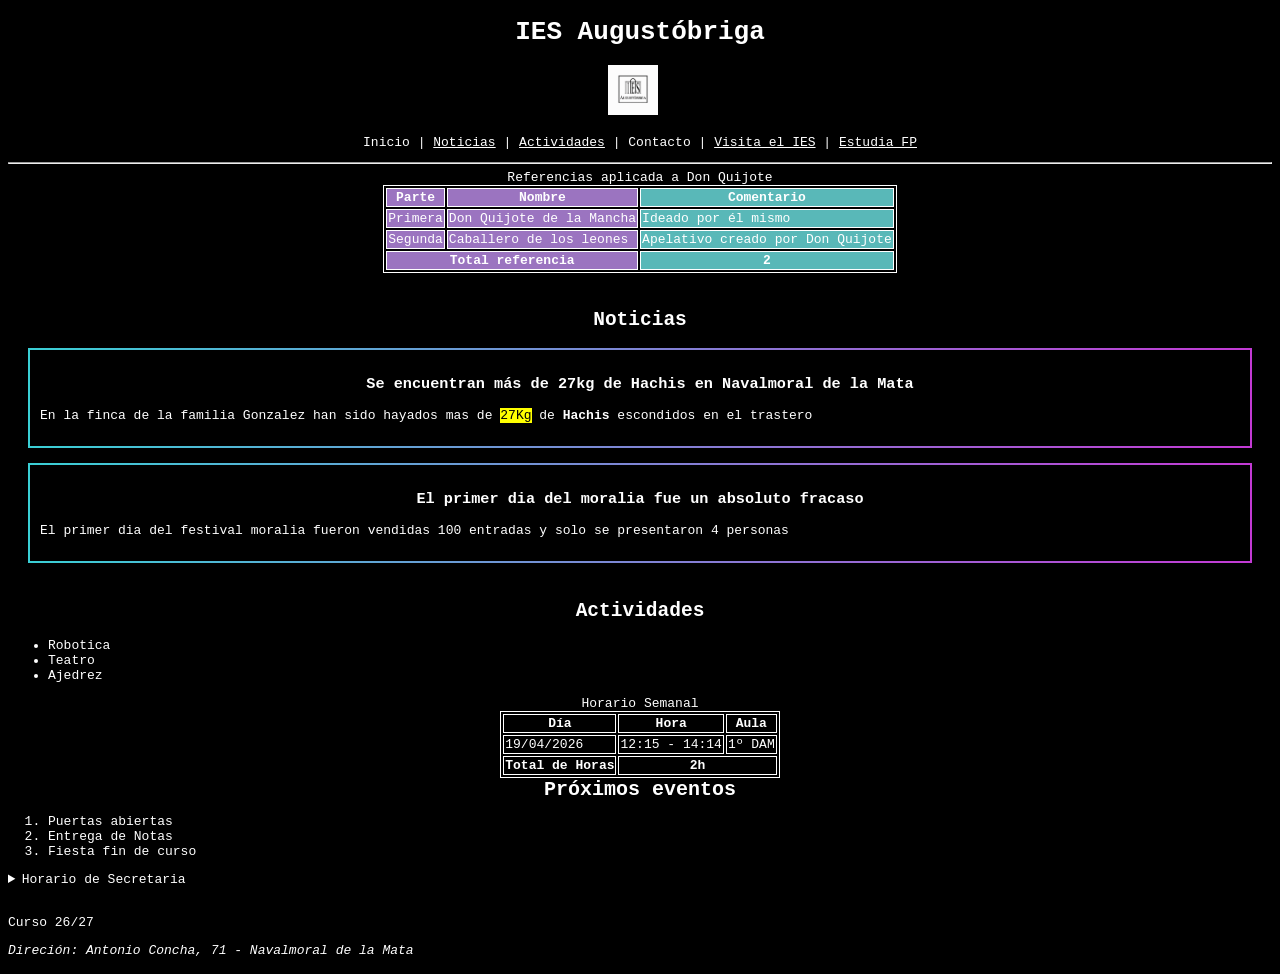
==== index.html @ cc7310c4 "14/10/2026" ====
<!DOCTYPE html>
<html lang="es">
<head>
    <meta charset="UTF-8">
    <title>IES Augustóbriga</title>
    <meta name="description" content="Página Web del IES Augustóbriga">
    <link rel="stylesheet" href="css/Test.css">
</head>
<body>
    <div id="cabecera">
        <header><h1>IES Augustóbriga</h1></header>
        <img src="/imagenes/logo.png" alt="logo" id="logo">
        <nav>Inicio | <a href="#noticias">Noticias</a> | <a href="#actividades">Actividades</a> | Contacto | <a href="https://iesaugustobriga.educarex.es/" target="_blank" title="Visita el IES Augustóbriga">Visita el IES</a> | <a href="https://www.educarex.es/fp.html" target="_blank" title="Portal Educacion"> Estudia FP</a></nav>
        <hr id="barranav">
    </div>
    <main>
        <table class="tabla">
            <caption> Referencias aplicada a Don Quijote</caption>
            <colgroup>
                <col class="datos" span="2">
                <col class="total">
            </colgroup>
            <thead>
                <tr>
                    <th>Parte</th>
                    <th>Nombre</th>
                    <th>Comentario</th>
                </tr>
            </thead>
            <tbody>
                <tr>
                    <td>Primera</td>
                    <td>Don Quijote de la Mancha</td>
                    <td>Ideado por él mismo</td>
                </tr>
                <tr>
                    <td>Segunda</td>
                    <td>Caballero de los leones</td>
                    <td>Apelativo creado por Don Quijote</td>
                </tr>
            </tbody>
            <tfoot>
                <tr>
                    <th colspan="2">Total referencia</th>
                    <th>2</th>
                </tr>
            </tfoot>
        </table>
        <section id="noticias">
            <h2>Noticias</h2>
            <div class="noticia" id="noticia1">
                <h3>Se encuentran más de 27kg de Hachis en Navalmoral de la Mata</h3>
                <p>En la finca de la familia Gonzalez han sido hayados mas de <mark>27Kg</mark> de <strong>Hachis</strong> escondidos en el trastero</p>
            </div>
            <br>
            <div class="noticia" id="noticia2">
                <h3>El primer dia del moralia fue un absoluto fracaso</h3>
                <p>El primer dia del festival moralia fueron vendidas 100 entradas y solo se presentaron 4 personas</p>
            </div>
        </section>
        <section id="actividades">
            <h2>Actividades</h2>
            <ul>
                <li>Robotica</li>
                <li>Teatro</li>
                <li>Ajedrez</li>
            </ul>
        </section>
        <table class="tabla">
            <caption>Horario Semanal</caption>
            <thead>
                <tr>
                    <th>Día</th>
                    <th>Hora</th>
                    <th>Aula</th>
                </tr>
            </thead>
            <tbody>
                <tr>
                    <td>19/04/2026</td>
                    <td>12:15 - 14:14</td>
                    <td>1º DAM</td>
                </tr>
            </tbody>
            <tfoot>
                <tr>
                    <th>Total de Horas</th>
                    <th colspan="2">2h</th>
                </tr>
            </tfoot>
        </table>
    </main>
    <aside id="eventos">Próximos eventos</aside>
        <ol>
            <li>Puertas abiertas</li>
            <li>Entrega de Notas</li>
            <li>Fiesta fin de curso</li>
        </ol>
    <details>
        <summary>Horario de Secretaria</summary>
        <p>Lunes a Viernes | 9:00 - 14:00</p>
    </details>
    <br>
    <footer>
        <p>Curso 26/27</p>
        <p><em>Direción: Antonio Concha, 71 - Navalmoral de la Mata</em></p>
    </footer>
</body>
</html>
---- css/Test.css ----
a{
    color: inherit;
    transition: font-size 0.3s ease, text-shadow 0.3s ease; 
}

a:visited{
    color: inherit;
}

a:hover{
    font-size: 15px;
    text-shadow: 0px 0px 20px rgba(255, 255, 255, 0.8);
}

#cabecera{
    text-align: center;
}

h1,h2,h3{
    text-align: center;
}

body{
    font-family: monospace;
    background-color: black;
    color: white;
}

#noticias{
    padding: 20px;
}

.noticia{
    border-style: solid;
    border-width: 2px;
    border-radius: 5px;
    border-image: linear-gradient(to right, #3acfd5 0%, #c33ad5 100%) 1;
    transition: transform 0.3s ease, box-shadow 0.3s ease; 
    padding: 10px;
}

.noticia:hover{
    transform: scale(1.05); 
    box-shadow: 0px 0px 20px rgba(52, 152, 219, 0.8);
}

#eventos{
    font-weight: bold;
    font-size: 20px;
    text-align: center;
}

#barranav{
    margin-top: 12px;
}

#logo{
    display: flex;
    margin-bottom: 20px;
    margin-left: 47.5%;
    width: 50px;
    height: 50px;
}

.tabla,th,td{
    border: 1px solid white;
    margin-left: auto;
    margin-right: auto;
}

.datos{
    background-color: rgb(155, 116, 192) ;
}

.total{
    background-color: rgb(89, 184, 184) ;
}
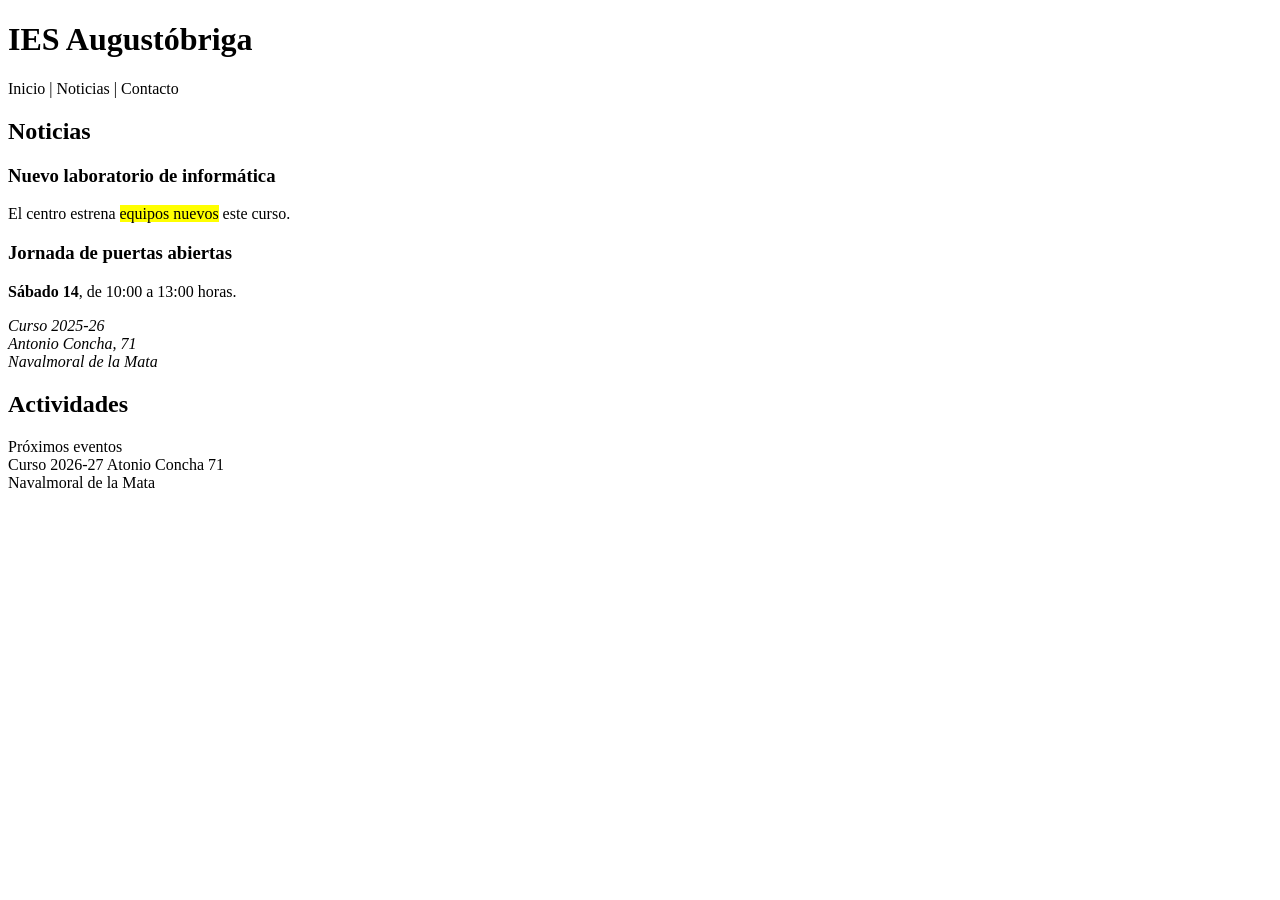
==== commit 23fb4aee: "" ====
--- a/index.html
+++ b/index.html
@@ -1,109 +1,41 @@
 <!DOCTYPE html>
 <html lang="es">
+
 <head>
     <meta charset="UTF-8">
     <title>IES Augustóbriga</title>
-    <meta name="description" content="Página Web del IES Augustóbriga">
-    <link rel="stylesheet" href="css/Test.css">
+    <meta name="desription" content="Página web del IES Augustóbriga" />
+    <link rel="stylesheet" href="css/estilos.css" />
 </head>
+
 <body>
-    <div id="cabecera">
-        <header><h1>IES Augustóbriga</h1></header>
-        <img src="/imagenes/logo.png" alt="logo" id="logo">
-        <nav>Inicio | <a href="#noticias">Noticias</a> | <a href="#actividades">Actividades</a> | Contacto | <a href="https://iesaugustobriga.educarex.es/" target="_blank" title="Visita el IES Augustóbriga">Visita el IES</a> | <a href="https://www.educarex.es/fp.html" target="_blank" title="Portal Educacion"> Estudia FP</a></nav>
-        <hr id="barranav">
-    </div>
+    <header>
+        <h1>IES Augustóbriga</h1>
+    </header>
+    <nav>Inicio | Noticias | Contacto</nav>
     <main>
-        <table class="tabla">
-            <caption> Referencias aplicada a Don Quijote</caption>
-            <colgroup>
-                <col class="datos" span="2">
-                <col class="total">
-            </colgroup>
-            <thead>
-                <tr>
-                    <th>Parte</th>
-                    <th>Nombre</th>
-                    <th>Comentario</th>
-                </tr>
-            </thead>
-            <tbody>
-                <tr>
-                    <td>Primera</td>
-                    <td>Don Quijote de la Mancha</td>
-                    <td>Ideado por él mismo</td>
-                </tr>
-                <tr>
-                    <td>Segunda</td>
-                    <td>Caballero de los leones</td>
-                    <td>Apelativo creado por Don Quijote</td>
-                </tr>
-            </tbody>
-            <tfoot>
-                <tr>
-                    <th colspan="2">Total referencia</th>
-                    <th>2</th>
-                </tr>
-            </tfoot>
-        </table>
         <section id="noticias">
             <h2>Noticias</h2>
-            <div class="noticia" id="noticia1">
-                <h3>Se encuentran más de 27kg de Hachis en Navalmoral de la Mata</h3>
-                <p>En la finca de la familia Gonzalez han sido hayados mas de <mark>27Kg</mark> de <strong>Hachis</strong> escondidos en el trastero</p>
-            </div>
-            <br>
-            <div class="noticia" id="noticia2">
-                <h3>El primer dia del moralia fue un absoluto fracaso</h3>
-                <p>El primer dia del festival moralia fueron vendidas 100 entradas y solo se presentaron 4 personas</p>
-            </div>
+            <article id="noticia1" class="noticia">
+                <h3>Nuevo laboratorio de informática</h3>
+                <p>El centro estrena <mark>equipos nuevos</mark> este curso.</p>
+            </article>
+            <article id="noticia2" class="noticia">
+                <h3>Jornada de puertas abiertas</h3>
+                <p><strong>Sábado 14</strong>, de 10:00 a 13:00 horas.</p>
+            </article>
         </section>
+        <footer>
+            <address>Curso 2025-26 <br> Antonio Concha, 71 <br>Navalmoral de la Mata</address>
+        </footer>
+
         <section id="actividades">
             <h2>Actividades</h2>
-            <ul>
-                <li>Robotica</li>
-                <li>Teatro</li>
-                <li>Ajedrez</li>
-            </ul>
         </section>
-        <table class="tabla">
-            <caption>Horario Semanal</caption>
-            <thead>
-                <tr>
-                    <th>Día</th>
-                    <th>Hora</th>
-                    <th>Aula</th>
-                </tr>
-            </thead>
-            <tbody>
-                <tr>
-                    <td>19/04/2026</td>
-                    <td>12:15 - 14:14</td>
-                    <td>1º DAM</td>
-                </tr>
-            </tbody>
-            <tfoot>
-                <tr>
-                    <th>Total de Horas</th>
-                    <th colspan="2">2h</th>
-                </tr>
-            </tfoot>
-        </table>
     </main>
-    <aside id="eventos">Próximos eventos</aside>
-        <ol>
-            <li>Puertas abiertas</li>
-            <li>Entrega de Notas</li>
-            <li>Fiesta fin de curso</li>
-        </ol>
-    <details>
-        <summary>Horario de Secretaria</summary>
-        <p>Lunes a Viernes | 9:00 - 14:00</p>
-    </details>
-    <br>
-    <footer>
-        <p>Curso 26/27</p>
-        <p><em>Direción: Antonio Concha, 71 - Navalmoral de la Mata</em></p>
-    </footer>
+    <aside>Próximos eventos</aside>
+    <footer>Curso 2026-27 Atonio Concha 71<br> Navalmoral de la Mata</footer>
+
 </body>
+
 </html>
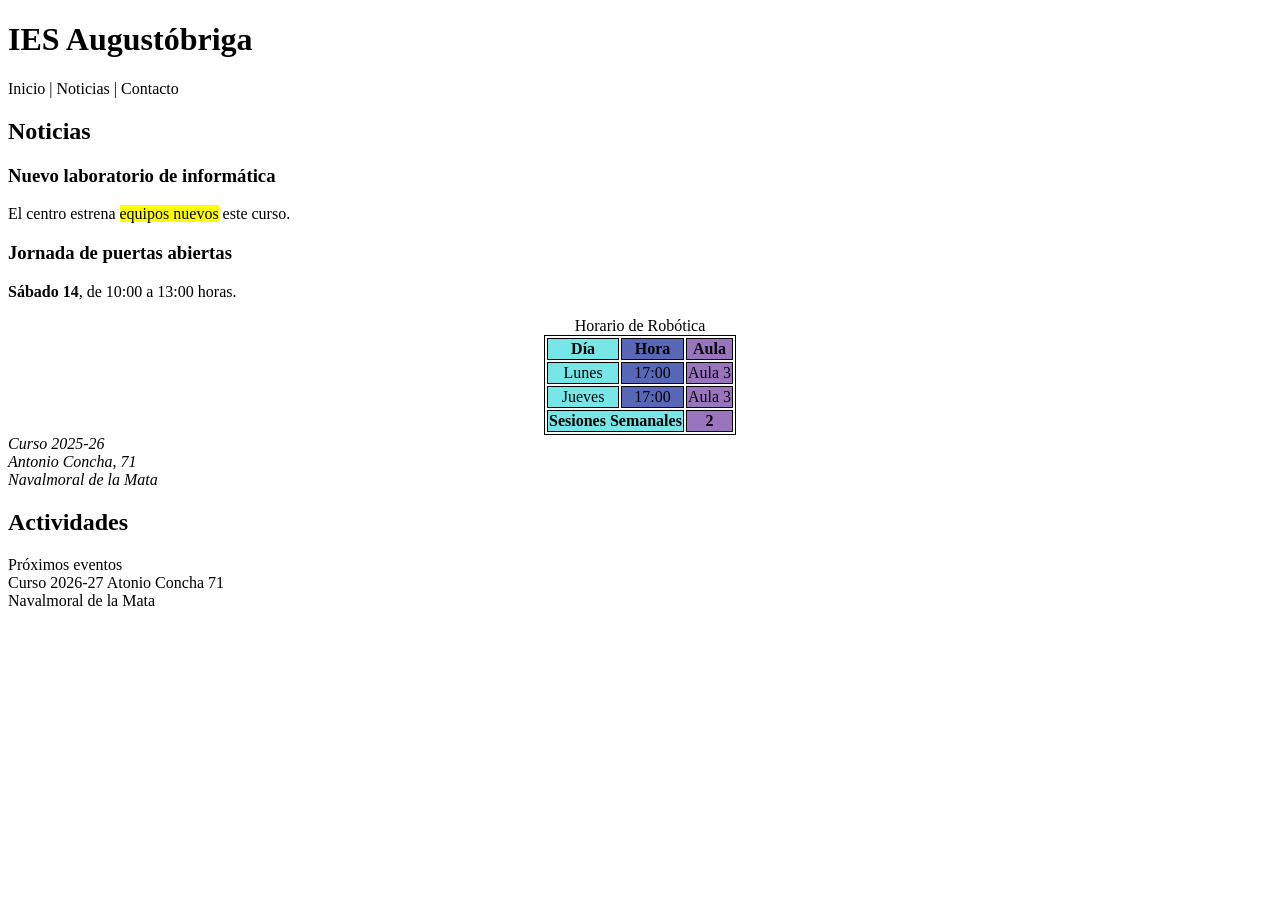
==== commit 4d2c83b0: "26/10/2026" ====
--- a/index.html
+++ b/index.html
@@ -25,6 +25,34 @@
                 <p><strong>Sábado 14</strong>, de 10:00 a 13:00 horas.</p>
             </article>
         </section>
+        <table class="tabla">
+            <caption>Horario de Robótica</caption>
+            <thead>
+                <tr>
+                    <th class="dia">Día</th>
+                    <th class="hora">Hora</th>
+                    <th class="aula">Aula</th>
+                </tr>
+            </thead>
+            <tbody>
+                <tr>
+                    <td class="dia">Lunes</td>
+                    <td class="hora">17:00</td>
+                    <td class="aula">Aula 3</td>
+                </tr>
+                <tr>
+                    <td class="dia">Jueves</td>
+                    <td class="hora">17:00</td>
+                    <td class="aula">Aula 3</td>
+                </tr>
+            </tbody>
+            <tfoot>
+                <tr>
+                    <th class="dia" colspan="2">Sesiones Semanales</th>
+                    <th class="aula">2</th>
+                </tr>
+            </tfoot>
+        </table>
         <footer>
             <address>Curso 2025-26 <br> Antonio Concha, 71 <br>Navalmoral de la Mata</address>
         </footer>
--- a/css/estilos.css
+++ b/css/estilos.css
@@ -0,0 +1,18 @@
+.tabla,th,td{
+    border: 1px solid;
+    margin-left: auto;
+    margin-right: auto;
+    text-align: center;
+}
+
+.aula{
+    background-color: rgb(155, 116, 192) ;
+}
+
+.dia{
+    background-color: rgb(119, 230, 230);
+}
+
+.hora{
+    background-color: rgb(89, 103, 184) ;
+}
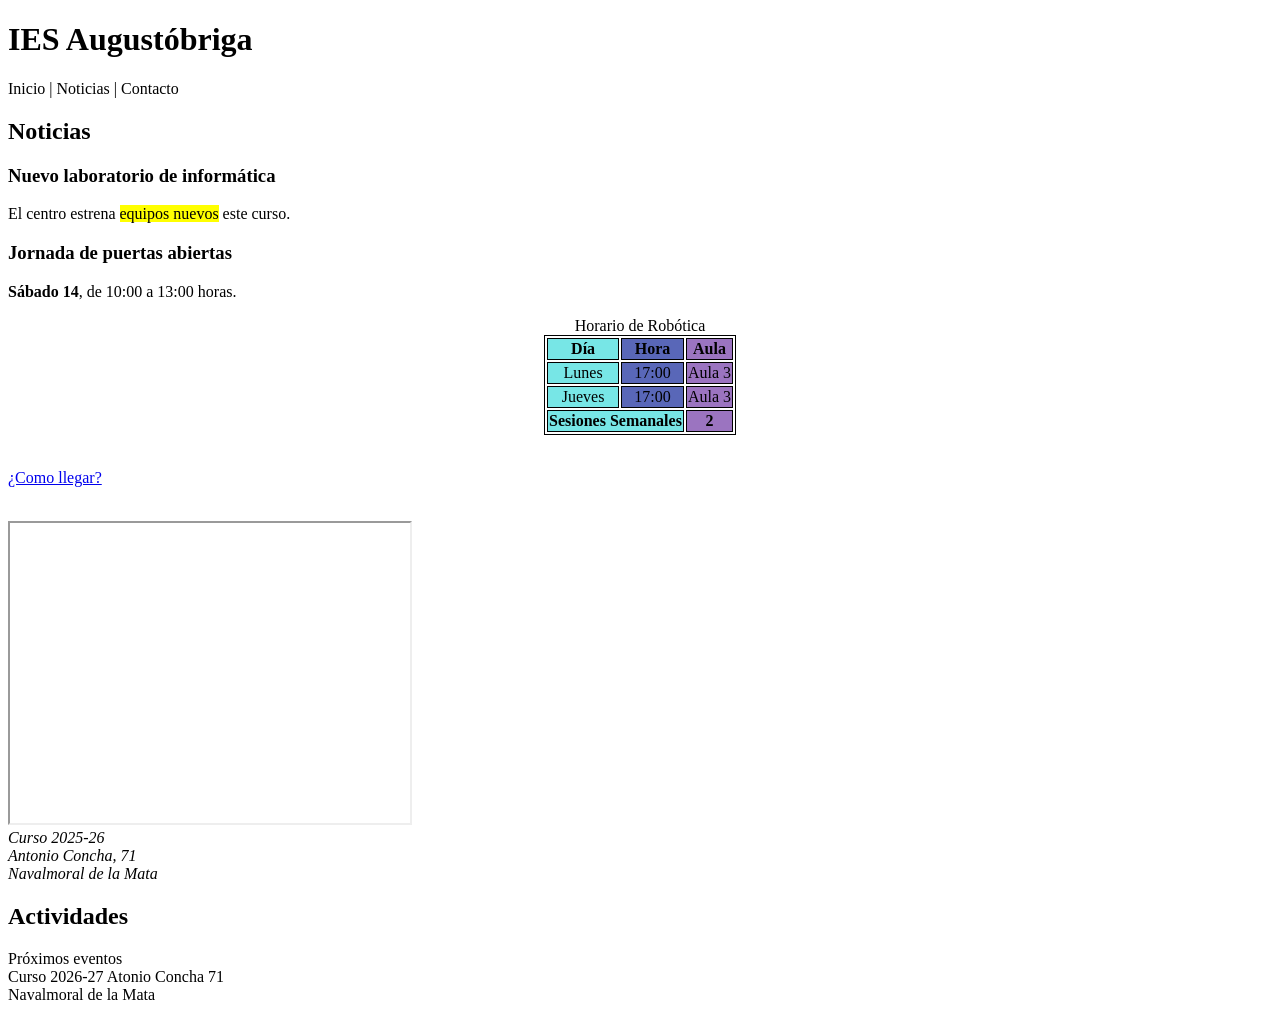
==== commit 5b75c41e: "28/10/2026" ====
--- a/index.html
+++ b/index.html
@@ -53,6 +53,12 @@
                 </tr>
             </tfoot>
         </table>
+        <br>
+        <section id="como-llegar">
+            <p><a href="https://iesaugustobriga.educarex.es/" target="mapa">¿Como llegar?</a></p>
+            <br>
+            <iframe name="mapa" height="300" width="400"></iframe>
+        </section>
         <footer>
             <address>Curso 2025-26 <br> Antonio Concha, 71 <br>Navalmoral de la Mata</address>
         </footer>
--- a/css/estilos.css
+++ b/css/estilos.css
@@ -15,4 +15,8 @@
 
 .hora{
     background-color: rgb(89, 103, 184) ;
+}
+
+.como-llegar{
+    
 }
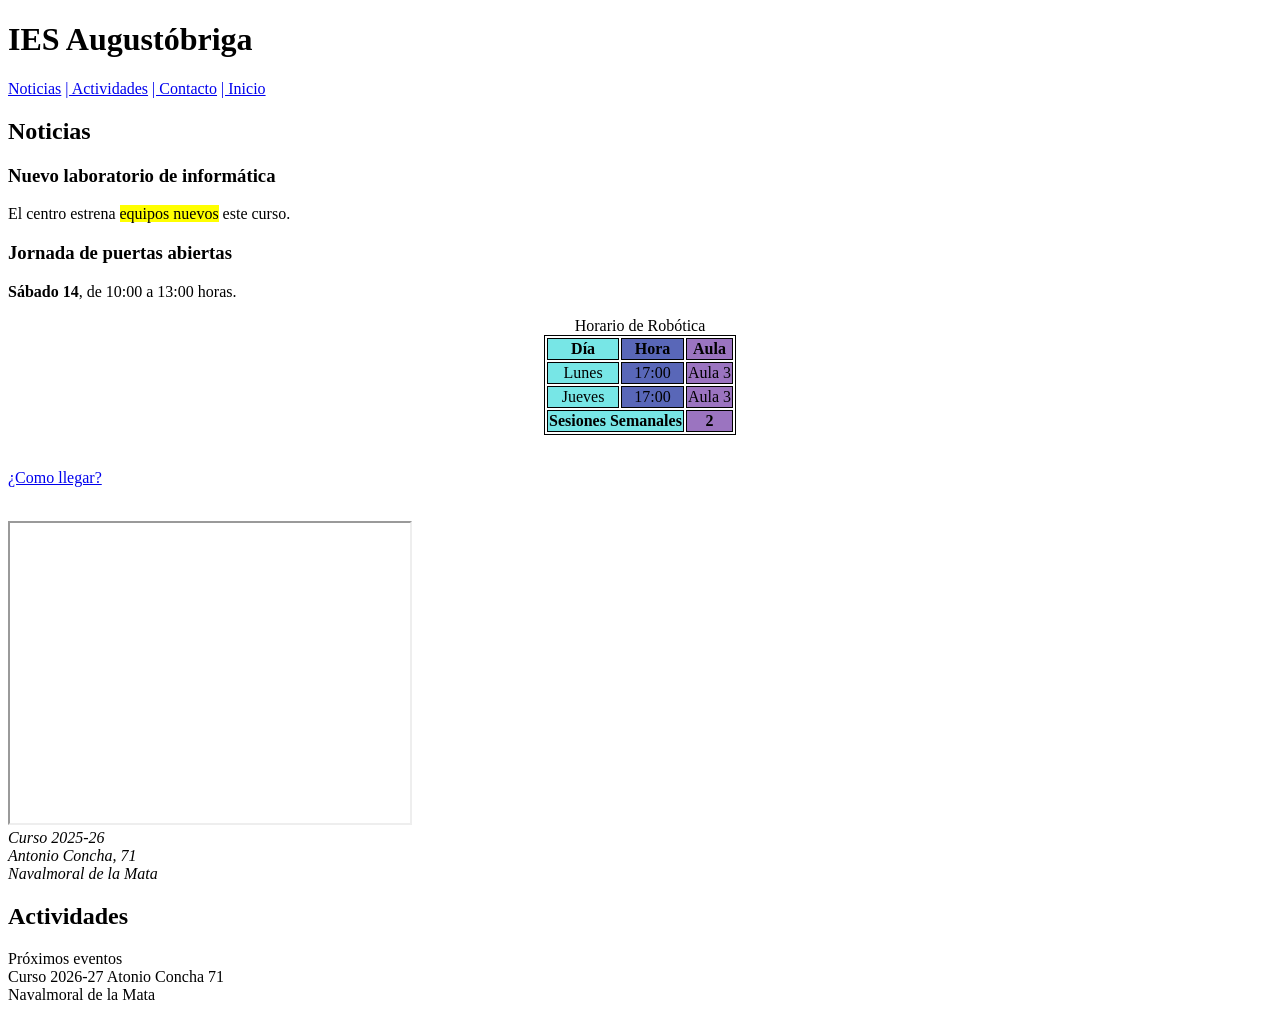
==== commit 6eb73cb7: "16/11/2026" ====
--- a/index.html
+++ b/index.html
@@ -12,7 +12,12 @@
     <header>
         <h1>IES Augustóbriga</h1>
     </header>
-    <nav>Inicio | Noticias | Contacto</nav>
+    <nav>
+        <a href="#noticias">Noticias</a>
+        <a href="#actividades">| Actividades</a>
+        <a href="/contactos/formcontacto.html" target="_self" title="Contacto">| Contacto</a>
+        <a href="index.html" target="_self" title="Inicio">| Inicio</a>
+    </nav>
     <main>
         <section id="noticias">
             <h2>Noticias</h2>
@@ -59,6 +64,7 @@
             <br>
             <iframe name="mapa" height="300" width="400"></iframe>
         </section>
+        
         <footer>
             <address>Curso 2025-26 <br> Antonio Concha, 71 <br>Navalmoral de la Mata</address>
         </footer>
